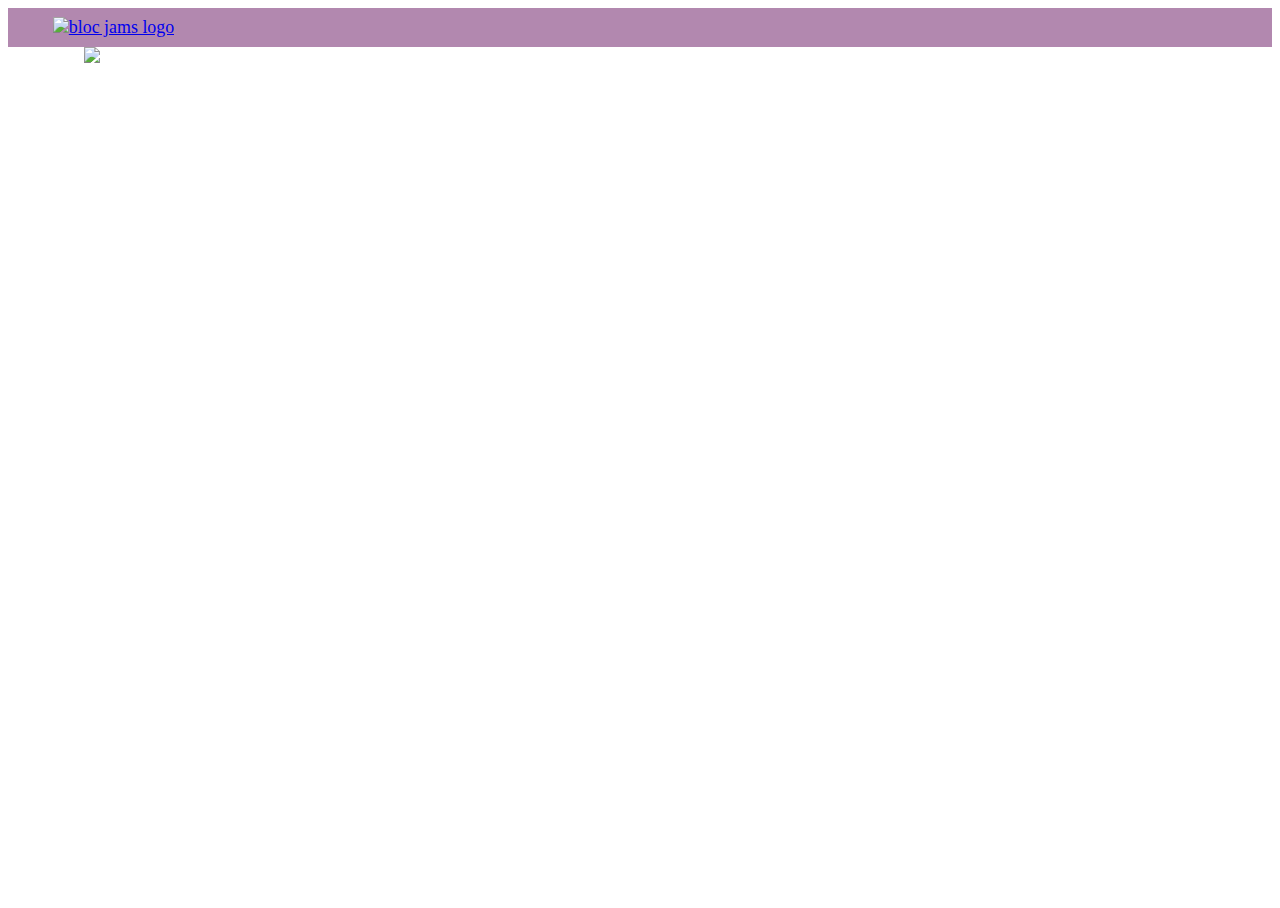
==== album.html @ ad64c184 "Checkpoint 2-11 completed" ====
<!DOCTYPE html>
<html>
    <head>
        <title>Bloc Jams</title>
        <meta name="viewport" content="width=device-width, initial-scale=1">
        <link rel="stylesheet" type="text/css" href="href="http://fonts.googleapis.com/css?family=Open+Sans:400,800,600,700,300"">    
        <link rel="stylesheet" type="text/css" href="http://code.ionicframework.com/ionicons/2.0.1/css/ionicons.min.css">
        <link rel="stylesheet" type="text/css" href="styles/normalize.css">
        <link rel="stylesheet" type="text/css" href="styles/main.css">
        <link rel="stylesheet" type="text/css" href="styles/album.css">
    </head>
    <body class="album">
        <nav class ="navbar"> <!-- navigation bar -->
            <a href="index.html" class="logo">
                <img src="assets/images/bloc_jams_logo.png" alt="bloc jams logo">
            </a>
            <div class="links-container">
                <a href="collection.html" class="navbar-link">collection</a>
            </div>
        </nav>
        
        <main class="album-view container narrow">
            <section class="clearfix">
                <div class="column half">
                    <img src="assets/images/album_covers/01.png" class="album-cover-art">
                </div>
                <div class="album-view-details column half">
                    <h2 class="album-view-title">The Colors</h2>
                    <h3 class="album-view-artist">Pablo Picasso</h3>
                    <h5 class="album-view-release-info">1990 Spanish Records</h5>
                </div>
            </section>
            <table class="album-view-song-list"></table>
        </main>
        <script src="scripts/album.js"></script>
    </body>
</html>
---- styles/main.css ----
*, *::before, *::after {
    -moz-box-sizing: border-box;
    -webkit-box-sizing: border-box;
    box-sizing: border-box;
}

html {
    height: 100%;
    font-size: 100%;
}

body {
    font-family: 'Open Sans';
    color: white;
    min-height: 100%;
}

.navbar {
    position: relative;
    padding: 0.5rem;
    background-color: rgba(101,18,95,0.5);
    z-index: 1;
}

.navbar .logo {
    position: relative;
    left: 2rem;
    cursor: pointer;
}

.navbar .links-container {
    display: table;
    position: absolute;
    top: 0;
    right: 0;
    height: 100px;
    color: white;
    text-decoration: none;
}

.links-container .navbar-link {
    display: table-cell;
    position: relative;
    height: 100%;
    padding-left: 1rem;
    padding-right: 1rem;
    vertical-align: middle;
    color: white;
    font-size: 0.625rem;
    letter-spacing: 0.05rem;
    font-weight: 700;
    text-transform: uppercase;
    text-decoration: none;
    cursor: pointer;
}

.links-container .navbar-link:hover {
    color: rgb(233,50,117);
}

.links-container .navbar-link:active {
    background-color: white;
}

.container {
    margin: 0 auto;
    max-width: 64rem;
}

@media (min-width: 640px) {
    html { font-size: 112%;}

    .column {
        float: left;
        padding-left: 1rem;
        padding-right: 1rem;
    }
    
    .column.full {width: 100%;}
    .column.two-thirds {width: 66.7%;}
    .column.half {width: 50%;}
    .column.third {width: 33.3%;}
    .column.fourth {width: 25%;}
    .column.flow-opposite {float: right;}
}

@media (min-width: 1024px) {
    html { font-size: 112%;}
}

.clearfix::before, 
.clearfix::after {
    content: " ";
    display: table;
}

.clearfix::after {
    clear: both;
}
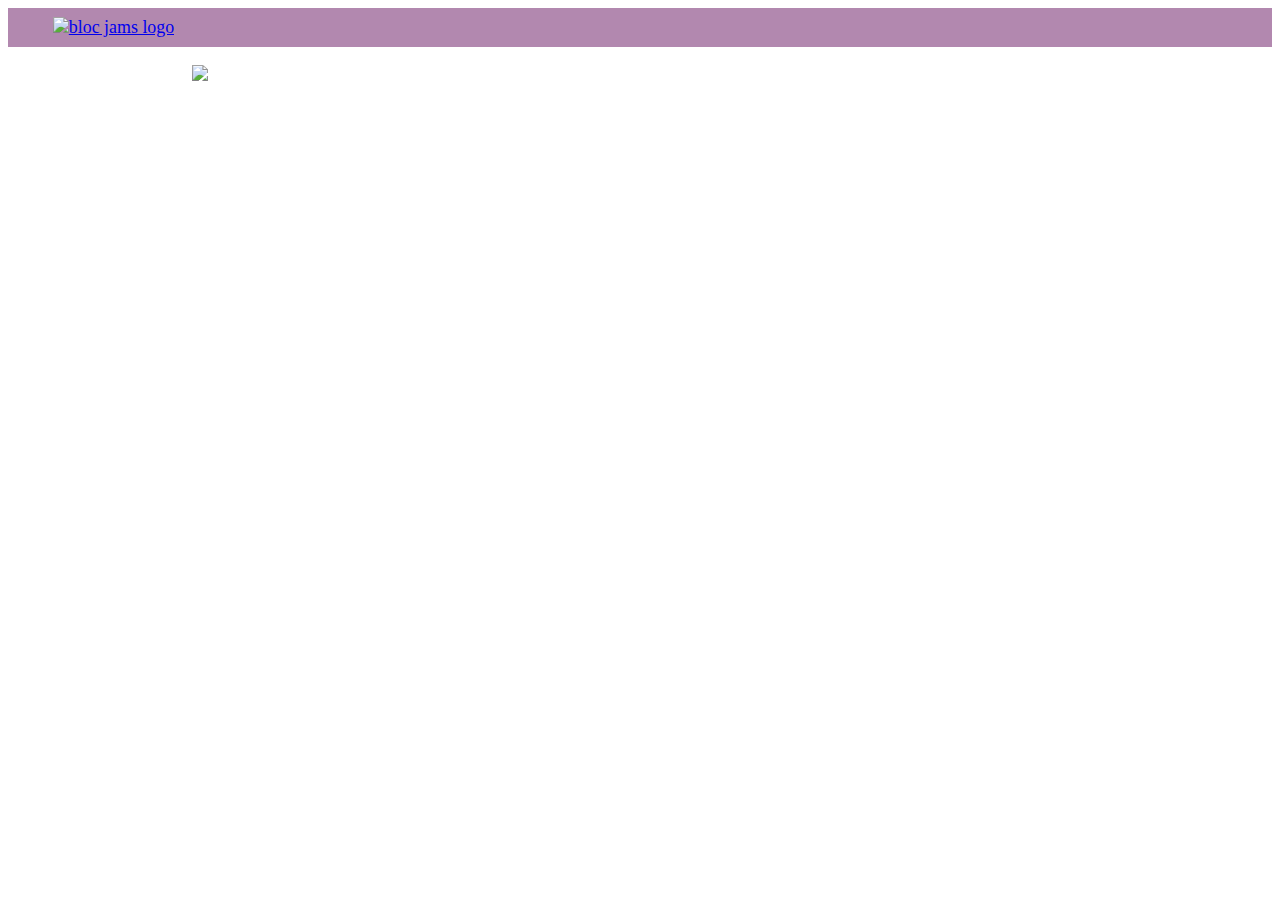
==== commit bb073d34: "Checkpoing 2-15 finished" ====
--- a/album.html
+++ b/album.html
@@ -8,6 +8,7 @@
         <link rel="stylesheet" type="text/css" href="styles/normalize.css">
         <link rel="stylesheet" type="text/css" href="styles/main.css">
         <link rel="stylesheet" type="text/css" href="styles/album.css">
+        <link rel="stylesheet" type="text/css" href="styles/player_bar.css">
     </head>
     <body class="album">
         <nav class ="navbar"> <!-- navigation bar -->
@@ -32,6 +33,43 @@
             </section>
             <table class="album-view-song-list"></table>
         </main>
+        
+        <section class="player-bar">
+            <div class="container">
+                <div class="control-group main-controls">
+                    <a class="previous">
+                        <span class="ion-skip-backward"></span>
+                    </a>
+                    <a class="play-pause">
+                        <span class="ion-play"></span>
+                    </a>
+                    <a class="next">
+                        <span class="ion-skip-forward"></span>
+                    </a>
+                </div>
+                <div class="control-group currently-playing">
+                    <h2 class="song-name">My dumb song</h2>
+                    <div class="seek-control">
+                        <div class="seek-bar">
+                            <div class="fill"></div>
+                            <div class="thumb"></div>
+                        </div>
+                        <div class="current-time">2:30</div>
+                        <div class="total-time">4:45</div>
+                    </div>
+                    <h2 class="artist-song-mobile">My dumb song - Fallout Boy</h2>
+                    <h3 class="artist-name">Fallout Boy</h3>
+                </div>
+                <div class="control-group volume">
+                    <span class="ion-volume-high icon"></span>
+                    <div class="seek-bar">
+                        <div class="fill"></div>
+                        <div class="thumb"></div>
+                    </div>
+                </div>
+            </div>
+        </section>
+        
         <script src="scripts/album.js"></script>
     </body>
 </html>
--- a/styles/album.css
+++ b/styles/album.css
@@ -0,0 +1,72 @@
+body.album {
+    background-image: url(../assets/images/blurred_backgrounds/blur_bg_3.jpg);
+    background-repeat: no-repeat;
+    background-attachment: fixed;
+    background-position: center center;
+    background-size: cover;
+    padding-bottom: 200px;
+}
+
+.album-cover-art {
+    position: relative;
+    left: 20%;
+    margin-top: 1rem;
+    width: 60%;
+}
+
+.album-view-details {
+    position: relative;
+    top: 1rem;
+    padding: 1rem;
+}
+
+.album-view-details .album-view-title {
+    font-weight: 300;
+    font-size: 2rem;
+}
+
+.album-view-details .album-view-release-info {
+    font-weight: 300;
+    font-size: 0.75rem;
+}
+
+.album-view-song-list {
+    width: 90%;
+    margin: 1.5rem auto;
+    font-weight: 300;
+    font-size: 0.75em;
+    border-collapse: collapse;
+}
+
+.album-view-song-item {
+    height: 3rem;
+    border-bottom: 1px solid rgba(255,255,255,0.5);
+}
+
+.song-item-number {
+    width: 5%;
+    min-width: 30px;
+}
+
+.song-item-title {
+    width: 85%;
+}
+
+.song-item-duration {
+    width: 5%;
+}
+
+.album-song-button {
+    text-align: center;
+    font-size: 14px;
+    background-color: white;
+    color: rgb(210, 40, 123);
+    border-radius: 50% 50%;
+    display: inline-block;
+    width: 28px;
+    height: 28px;
+}
+
+.album-song-button span {
+    line-height: 28px;
+}--- a/styles/player_bar.css
+++ b/styles/player_bar.css
@@ -0,0 +1,184 @@
+.player-bar {
+    position: fixed;
+    bottom: 0;
+    left: 0;
+    right: 0;
+    height: 200px;
+    background-color: rgba(255, 255, 255, 0.3);
+    z-index: 100;
+}
+
+.player-bar a {
+    font-size: 1.1rem;
+    vertical-align: middle;
+}
+
+.player-bar a,
+.player-bar a:hover {
+    color: white;
+    cursor: pointer;
+    text-decoration: none;
+}
+
+.player-bar .container {
+    display: table;
+    padding: 0;
+    width: 90%;
+    min-height: 100%;
+}
+
+.player-bar .control-group {
+    display: table-cell;
+    vertical-align: middle;
+}
+
+.player-bar .main-controls {
+    width: 25%;
+    text-align: left;
+    padding-right: 1rem;
+}
+
+.player-bar .main-controls .previous {
+    margin-right: 16.5%;
+}
+
+.player-bar .main-controls .play-pause {
+    margin-right: 15%;
+    font-size: 1.6rem;
+}
+
+.player-bar .currently-playing {
+    width: 50%;
+    text-align: center;
+    position: relative;
+}
+
+.player-bar .currently-playing .song-name, 
+.player-bar .currently-playing .artist-name,
+.player-bar .currently-playing .artist-song-mobile {
+    text-align: center;
+    font-size: 0.75rem;
+    margin: 0;
+    position: absolute;
+    width: 100%;
+    font-weight: 300;
+}
+
+.player-bar .currently-playing .song-name,
+.player-bar .currently-playing .artist-song-mobile {
+    top: 1.1rem;
+}
+
+.player-bar .currently-playing .artist-name {
+    bottom: 1.1rem;
+}
+
+.player-bar .currently-playing .artist-song-mobile {
+    display: none;
+}
+
+.seek-control {
+    position: relative;
+    font-size: 0.8rem;
+}
+
+.seek-control .current-time {
+    position: absolute;
+    top: 0.5rem;
+}
+
+.seek-control .total-time {
+    position: absolute;
+    right: 0;
+    top: 0.5rem;
+}
+
+.seek-bar {
+    height: 0.25rem;
+    background-color: rgba(255, 255, 255, 0.3);
+    border-radius: 2px;
+    position: relative;
+    cursor: pointer;
+}
+
+.seek-bar .fill {
+    background-color: white;
+    width: 36%;
+    height: 0.25rem;
+    border-radius: 2px;
+}
+
+.seek-bar .thumb {
+    position: absolute;
+    height: 0.5rem;
+    width: 0.5rem;
+    background-color: white;
+    left: 36%;
+    top: 50%;
+    margin-left: -0.25rem;
+    margin-top: -0.25rem;
+    border-radius: 50%;
+    cursor: pointer;
+    -webkit-transistion: all 100ms ease-in-out;
+        -moz-transistion: all 100ms ease-in-out;
+            transistion: all 100ms ease-in-out;
+}
+
+.seek-bar:hover .thumb {
+    width: 1.1rem;
+    height: 1.1rem;
+    margin-top: -0.5rem;
+    margin-left: -0.5rem;
+}
+
+.player-bar .volume {
+    width: 25%;
+    text-align: right;
+}
+
+.player-bar .volume .seek-bar {
+    font-size: 1.1rem;
+    display: inline-block;
+    vertical-align: middle;
+}
+
+.player-bar .volume .seek-bar {
+    display: inline-block;
+    width: 5.75rem;
+    vertical-align: middle;
+}
+
+@media (max-width: 640px) {
+    .player-bar {
+        padding: 1rem;
+        background-color: rgba(0,0,0,0.6);
+    }
+    
+    .player-bar .main-controls,
+    .player-bar .currently-playing, 
+    .player-bar .volume {
+        display: block;
+        margin: 0 auto;
+        padding: 0;
+        width: 100%;
+        text-align: center;
+    }
+    
+    .player-bar .main-controls,
+    .player-bar .volume {
+        min-height: 2.5rem;
+    }
+    
+    .player-bar .currently-playing {
+        min-height: 2.5rem;
+    }
+    
+    .player-bar .artist-name,
+    .player-bar .song-name {
+        display: none;
+    }
+    
+    .player-bar .currently-playing .artist-song-mobile {
+        display: block;
+    }
+}
